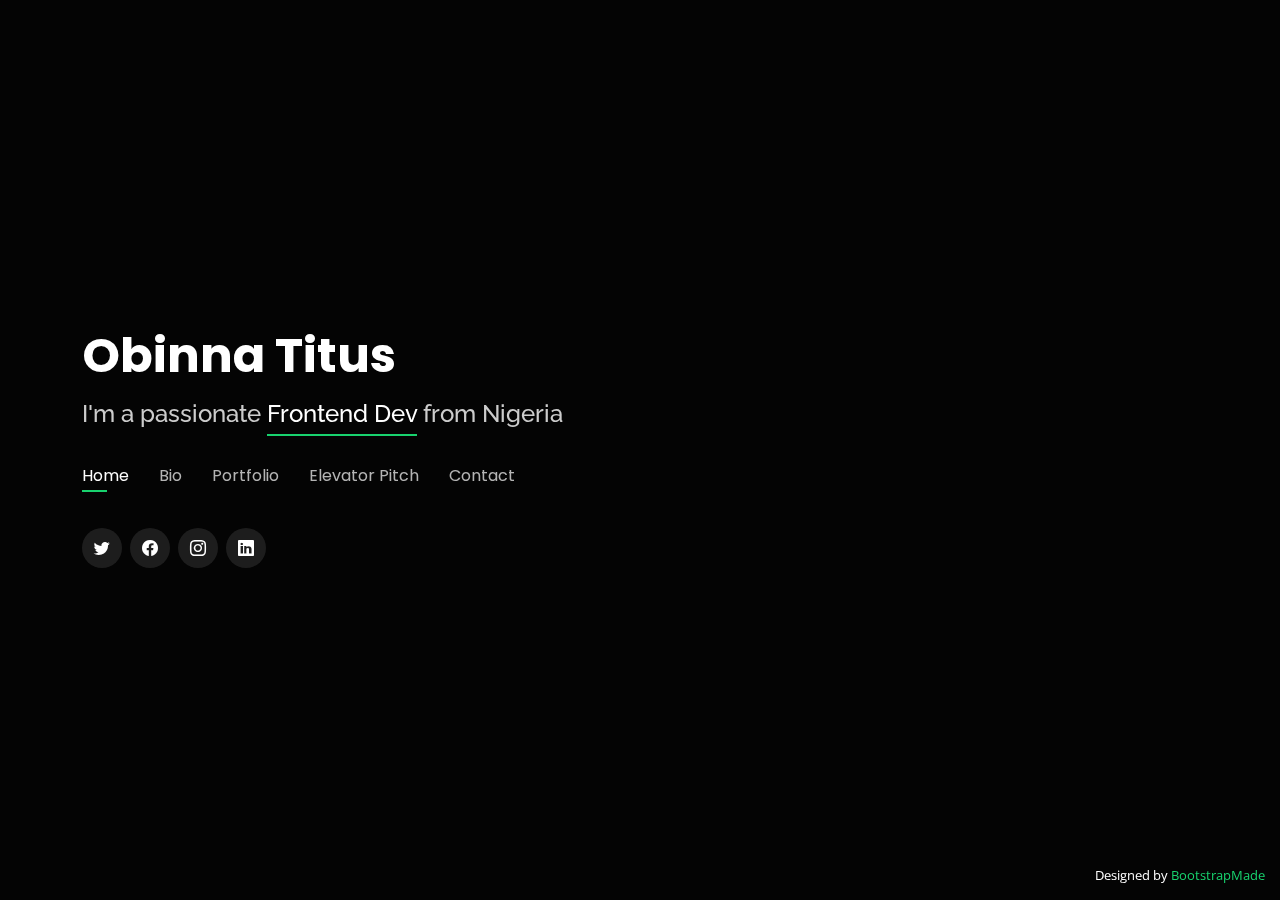
==== index.html @ 127240e7 "added files" ====
<!DOCTYPE html>
<html lang="en">

<head>
  <meta charset="utf-8">
  <meta content="width=device-width, initial-scale=1.0" name="viewport">

  <title>Personal Bootstrap Template</title>
  <meta content="" name="description">
  <meta content="" name="keywords">

  <!-- Favicons -->
  <link href="assets/img/favicon.png" rel="icon">
  <link href="assets/img/apple-touch-icon.png" rel="apple-touch-icon">

  <!-- Google Fonts -->
  <link href="https://fonts.googleapis.com/css?family=Open+Sans:300,300i,400,400i,600,600i,700,700i|Raleway:300,300i,400,400i,500,500i,600,600i,700,700i|Poppins:300,300i,400,400i,500,500i,600,600i,700,700i" rel="stylesheet">

  <!-- Vendor CSS Files -->
  <link href="assets/vendor/bootstrap/css/bootstrap.min.css" rel="stylesheet">
  <link href="assets/vendor/bootstrap-icons/bootstrap-icons.css" rel="stylesheet">
  <link href="assets/vendor/boxicons/css/boxicons.min.css" rel="stylesheet">
  <link href="assets/vendor/glightbox/css/glightbox.min.css" rel="stylesheet">
  <link href="assets/vendor/remixicon/remixicon.css" rel="stylesheet">
  <link href="assets/vendor/swiper/swiper-bundle.min.css" rel="stylesheet">

  <!-- Template Main CSS File -->
  <link href="assets/css/style.css" rel="stylesheet">

  <!-- =======================================================
  * Template Name: Personal
  * Updated: Jul 27 2023 with Bootstrap v5.3.1
  * Template URL: https://bootstrapmade.com/personal-free-resume-bootstrap-template/
  * Author: BootstrapMade.com
  * License: https://bootstrapmade.com/license/
  ======================================================== -->
</head>

<body>

  <!-- ======= Header ======= -->
  <header id="header">
    <div class="container">

      <h1><a href="index.html">Obinna Titus</a></h1>
      <!-- Uncomment below if you prefer to use an image logo -->
      <!-- <a href="index.html" class="mr-auto"><img src="assets/img/logo.png" alt="" class="img-fluid"></a> -->
      <h2>I'm a passionate <span>Frontend Dev</span> from Nigeria</h2>

      <nav id="navbar" class="navbar">
        <ul>
          <li><a class="nav-link active" href="#header">Home</a></li>
          <li><a class="nav-link" href="#about">Bio</a></li>
          <li><a class="nav-link" href="#portfolio">Portfolio</a></li>
          <li><a class="nav-link" href="#pitch">Elevator Pitch</a></li>
          <li><a class="nav-link" href="#contact">Contact</a></li>
        </ul>
        <i class="bi bi-list mobile-nav-toggle"></i>
      </nav><!-- .navbar -->

      <div class="social-links">
        <a href="#" class="twitter"><i class="bi bi-twitter"></i></a>
        <a href="#" class="facebook"><i class="bi bi-facebook"></i></a>
        <a href="#" class="instagram"><i class="bi bi-instagram"></i></a>
        <a href="#" class="linkedin"><i class="bi bi-linkedin"></i></a>
      </div>

    </div>
  </header><!-- End Header -->

  <!-- ======= About Section ======= -->
  <section id="about" class="about">

    <!-- ======= About Me ======= -->
    <div class="about-me container">

      <div class="section-title">
        <h2>About</h2>
        <p>Learn more about me</p>
      </div>

      <div class="row">
        <div class="col-lg-4" data-aos="fade-right">
          <img src="assets/img/me.jpg" class="img-fluid" alt="">
        </div>
        <div class="col-lg-8 pt-4 pt-lg-0 content" data-aos="fade-left">
          <h3>Frontend Developer &amp; Graphic Designer</h3>
          <p class="fst-italic">
            Lorem ipsum dolor sit amet, consectetur adipiscing elit, sed do eiusmod tempor incididunt ut labore et dolore
            magna aliqua.
          </p>
          <div class="row">
            <div class="col-lg-6">
              <ul>
                <li><i class="bi bi-chevron-right"></i> <strong>Birthday:</strong> <span>25 March 1989</span></li>
                <li><i class="bi bi-chevron-right"></i> <strong>Website:</strong> <span>www.obinnatitus.com</span></li>
                <li><i class="bi bi-chevron-right"></i> <strong>Phone:</strong> <span>2347030616144</span></li>
                <li><i class="bi bi-chevron-right"></i> <strong>City:</strong> <span>Lagos, Nigeria</span></li>
              </ul>
            </div>
            <div class="col-lg-6">
              <ul>
                <li><i class="bi bi-chevron-right"></i> <strong>Age:</strong> <span>34</span></li>
                <li><i class="bi bi-chevron-right"></i> <strong>Degree:</strong> <span>BSC</span></li>
                <li><i class="bi bi-chevron-right"></i> <strong>Email Address:</strong> <span>titusmbanu@gmail.com</span></li>
                <li><i class="bi bi-chevron-right"></i> <strong>Freelance:</strong> <span>Available</span></li>
              </ul>
            </div>
          </div>
          <p>
            Titus Obinna Mbanu by name is a Sales executive at Obimiz general global concept and
            Frontend instructor. He is knowledgable in graphics designing and digital marketing. He
            currently runs a company “Obimiz General Global Concept”.
            His goals and aspirations are to become a Tech expert and a successful techpreneur who will
            develop a tech product that will solve a real life problem.
            His most impressive and relevant achievements are BSC in Communication Technology,
            Knowledge in frontend dev and Publication of a magazine titled the “Beacon”
          </p>
        </div>
      </div>

    </div><!-- End About Me -->

   
      

    <!-- ======= Counts ======= -->
    <!-- End Counts -->

    <!-- ======= Skills  ======= -->
    <div class="skills container">

      <div class="section-title">
        <h2>Skills</h2>
      </div>

      <div class="row skills-content">

        <div class="col-lg-6">

          <div class="progress">
            <span class="skill">HTML <i class="val">80%</i></span>
            <div class="progress-bar-wrap">
              <div class="progress-bar" role="progressbar" aria-valuenow="100" aria-valuemin="0" aria-valuemax="100"></div>
            </div>
          </div>

          <div class="progress">
            <span class="skill">CSS <i class="val">60%</i></span>
            <div class="progress-bar-wrap">
              <div class="progress-bar" role="progressbar" aria-valuenow="90" aria-valuemin="0" aria-valuemax="100"></div>
            </div>
          </div>

          <div class="progress">
            <span class="skill">JavaScript <i class="val">40%</i></span>
            <div class="progress-bar-wrap">
              <div class="progress-bar" role="progressbar" aria-valuenow="75" aria-valuemin="0" aria-valuemax="100"></div>
            </div>
          </div>

        </div>

        <div class="col-lg-6">

          <div class="progress">
            <span class="skill">GRAPHICS <i class="val">80%</i></span>
            <div class="progress-bar-wrap">
              <div class="progress-bar" role="progressbar" aria-valuenow="80" aria-valuemin="0" aria-valuemax="100"></div>
            </div>
          </div>

          <div class="progress">
            <span class="skill">WordPress <i class="val">70%</i></span>
            <div class="progress-bar-wrap">
              <div class="progress-bar" role="progressbar" aria-valuenow="90" aria-valuemin="0" aria-valuemax="100"></div>
            </div>
          </div>

          <div class="progress">
            <span class="skill">SOCIAL MEDIA MARKETING <i class="val">75%</i></span>
            <div class="progress-bar-wrap">
              <div class="progress-bar" role="progressbar" aria-valuenow="55" aria-valuemin="0" aria-valuemax="100"></div>
            </div>
          </div>

        </div>

      </div>

    </div><!-- End Skills -->

    <!-- ======= Interests ======= -->
    
    </div><!-- End Interests -->

  
      

  </section><!-- End About Section -->

  <!-- ======= Resume Section ======= -->
 
  </section><!-- End Resume Section -->

  <!-- ======= Services Section ======= -->
  <section id="services" class="services">
    <div class="container">

      <div class="section-title">
        <h2>Services</h2>
        <p>My Services</p>
      </div>

      <div class="row">
        <div class="col-lg-4 col-md-6 d-flex align-items-stretch">
          <div class="icon-box">
            <div class="icon"><i class="bx bxl-dribbble"></i></div>
            <h4><a href="">Lorem Ipsum</a></h4>
            <p>Voluptatum deleniti atque corrupti quos dolores et quas molestias excepturi</p>
          </div>
        </div>

        <div class="col-lg-4 col-md-6 d-flex align-items-stretch mt-4 mt-md-0">
          <div class="icon-box">
            <div class="icon"><i class="bx bx-file"></i></div>
            <h4><a href="">Sed ut perspiciatis</a></h4>
            <p>Duis aute irure dolor in reprehenderit in voluptate velit esse cillum dolore</p>
          </div>
        </div>

        <div class="col-lg-4 col-md-6 d-flex align-items-stretch mt-4 mt-lg-0">
          <div class="icon-box">
            <div class="icon"><i class="bx bx-tachometer"></i></div>
            <h4><a href="">Magni Dolores</a></h4>
            <p>Excepteur sint occaecat cupidatat non proident, sunt in culpa qui officia</p>
          </div>
        </div>

        <div class="col-lg-4 col-md-6 d-flex align-items-stretch mt-4">
          <div class="icon-box">
            <div class="icon"><i class="bx bx-world"></i></div>
            <h4><a href="">Nemo Enim</a></h4>
            <p>At vero eos et accusamus et iusto odio dignissimos ducimus qui blanditiis</p>
          </div>
        </div>

        <div class="col-lg-4 col-md-6 d-flex align-items-stretch mt-4">
          <div class="icon-box">
            <div class="icon"><i class="bx bx-slideshow"></i></div>
            <h4><a href="">Dele cardo</a></h4>
            <p>Quis consequatur saepe eligendi voluptatem consequatur dolor consequuntur</p>
          </div>
        </div>

        <div class="col-lg-4 col-md-6 d-flex align-items-stretch mt-4">
          <div class="icon-box">
            <div class="icon"><i class="bx bx-arch"></i></div>
            <h4><a href="">Divera don</a></h4>
            <p>Modi nostrum vel laborum. Porro fugit error sit minus sapiente sit aspernatur</p>
          </div>
        </div>

      </div>

    </div>
  </section><!-- End Services Section -->

  <!-- ======= Portfolio Section ======= -->
  <section id="portfolio" class="portfolio">
    <div class="container">

      <div class="section-title">
        <h2>Portfolio</h2>
        <p>My Works</p>
      </div>

      <div class="row">
        <div class="col-lg-12 d-flex justify-content-center">
          <ul id="portfolio-flters">
            <li data-filter="*" class="filter-active">All</li>
            <li data-filter=".filter-app">Deck</li>
            <li data-filter=".filter-web">Web</li>
          </ul>
        </div>
      </div>

      <div class="row portfolio-container">

        <div class="col-lg-4 col-md-6 portfolio-item filter-app">
          <div class="portfolio-wrap">
            <img src="Team front deck.png" class="img-fluid" alt="">
            <div class="portfolio-info">
              <h4>Project-1</h4>
              <p>Slide Deck</p>
              <div class="portfolio-links">
                <a href="Team front deck.png" data-gallery="portfolioGallery" class="portfolio-lightbox" title="Slide Deck"><i class="bx bx-plus"></i></a>
                <a href="portfolio-details.html" data-gallery="portfolioDetailsGallery" data-glightbox="type: external" class="portfolio-details-lightbox" title="Portfolio Details"><i class="bx bx-link"></i></a>
              </div>
            </div>
          </div>
        </div>

        <div class="col-lg-4 col-md-6 portfolio-item filter-app">
          <div class="portfolio-wrap">
            <img src="video cover.png" class="img-fluid" alt="">
            <div class="portfolio-info">
              <h4>Project-2</h4>
              <p>Video Deck</p>
              <div class="portfolio-links">
                <a href="assets/img/portfolio/portfolio-2.jpg" data-gallery="portfolioGallery" class="portfolio-lightbox" title="Video Deck"><i class="bx bx-plus"></i></a>
                <a href="portfolio-detail2.html" data-gallery="portfolioDetailsGallery" data-glightbox="type: external" class="portfolio-details-lightbox" title="Portfolio Details"><i class="bx bx-link"></i></a>
              </div>
            </div>
          </div>
        </div>
        
        <div class="col-lg-4 col-md-6 portfolio-item filter-web">
          <div class="portfolio-wrap">
            <img src="Education change1.png" class="img-fluid" alt="">
            <div class="portfolio-info">
              <h4>Web project</h4>
              <p>Education Change</p>
              <div class="portfolio-links">
                <a href="Education change1.png" data-gallery="portfolioGallery" class="portfolio-lightbox" title="Video Deck"><i class="bx bx-plus"></i></a>
                <a href="portfolio-details3.html" data-gallery="portfolioDetailsGallery" data-glightbox="type: external" class="portfolio-details-lightbox" title="Portfolio Details"><i class="bx bx-link"></i></a>
              </div>
            </div>
          </div>
        </div>
       

      </div>

    </div>
  </section><!-- End Portfolio Section -->

   <!-- ======= Elevator Pitch ======= -->
   <section id="pitch" class="about">

    <!-- ======= About Me ======= -->
    <div class="about-me container">

      <div class="section-title">
        <h2>Evevator Pitch</h2>
        <p>My elevator pitch will be live by next week.</p>
      </div>
      </div>
      </section>


  
  <!-- ======= Contact Section ======= -->
  <section id="contact" class="contact">
    <div class="container">

      <div class="section-title">
        <h2>Contact</h2>
        <p>Contact Me</p>
      </div>

      <div class="row mt-2">

        <div class="col-md-6 d-flex align-items-stretch">
          <div class="info-box">
            <i class="bx bx-map"></i>
            <h3>My Address</h3>
            <p>15 Aina road, off Ire-akari estate road, Isolo Lagos, Nigeria.</p>
          </div>
        </div>

        <div class="col-md-6 mt-4 mt-md-0 d-flex align-items-stretch">
          <div class="info-box">
            <i class="bx bx-share-alt"></i>
            <h3>Social Profiles</h3>
            <div class="social-links">
              <a href="https://twitter.com/obinnambanu?t=fg6BfKFCIBxerPtfQWf-cg&s=09" class="twitter"><i class="bi bi-twitter"></i></a>
              <a href="https://www.facebook.com/mbanu.obinna" class="facebook"><i class="bi bi-facebook"></i></a>
              <a href="https://twitter.com/obinnambanu?t=fg6BfKFCIBxerPtfQWf-cg&s=09" class="instagram"><i class="bi bi-instagram"></i></a>
              <a href="https://www.linkedin.com/in/obinna-titus-507b2054" class="linkedin"><i class="bi bi-linkedin"></i></a>
            </div>
          </div>
        </div>

        <div class="col-md-6 mt-4 d-flex align-items-stretch">
          <div class="info-box">
            <i class="bx bx-envelope"></i>
            <h3>Email Me</h3>
            <p>titusmbanu@gmail.com</p>
          </div>
        </div>
        <div class="col-md-6 mt-4 d-flex align-items-stretch">
          <div class="info-box">
            <i class="bx bx-phone-call"></i>
            <h3>Call Me</h3>
            <p>2347030616144</p>
          </div>
        </div>
      </div>

      <form action="forms/contact.php" method="post" role="form" class="php-email-form mt-4">
        <div class="row">
          <div class="col-md-6 form-group">
            <input type="text" name="name" class="form-control" id="name" placeholder="Your Name" required>
          </div>
          <div class="col-md-6 form-group mt-3 mt-md-0">
            <input type="email" class="form-control" name="email" id="email" placeholder="Your Email" required>
          </div>
        </div>
        <div class="form-group mt-3">
          <input type="text" class="form-control" name="subject" id="subject" placeholder="Subject" required>
        </div>
        <div class="form-group mt-3">
          <textarea class="form-control" name="message" rows="5" placeholder="Message" required></textarea>
        </div>
        <div class="my-3">
          <div class="loading">Loading</div>
          <div class="error-message"></div>
          <div class="sent-message">Your message has been sent. Thank you!</div>
        </div>
        <div class="text-center"><button type="submit">Send Message</button></div>
      </form>

    </div>
  </section><!-- End Contact Section -->

  <div class="credits">
    <!-- All the links in the footer should remain intact. -->
    <!-- You can delete the links only if you purchased the pro version. -->
    <!-- Licensing information: https://bootstrapmade.com/license/ -->
    <!-- Purchase the pro version with working PHP/AJAX contact form: https://bootstrapmade.com/personal-free-resume-bootstrap-template/ -->
    Designed by <a href="https://bootstrapmade.com/">BootstrapMade</a>
  </div>

  <!-- Vendor JS Files -->
  <script src="assets/vendor/purecounter/purecounter_vanilla.js"></script>
  <script src="assets/vendor/bootstrap/js/bootstrap.bundle.min.js"></script>
  <script src="assets/vendor/glightbox/js/glightbox.min.js"></script>
  <script src="assets/vendor/isotope-layout/isotope.pkgd.min.js"></script>
  <script src="assets/vendor/swiper/swiper-bundle.min.js"></script>
  <script src="assets/vendor/waypoints/noframework.waypoints.js"></script>
  <script src="assets/vendor/php-email-form/validate.js"></script>

  <!-- Template Main JS File -->
  <script src="assets/js/main.js"></script>

</body>

</html>
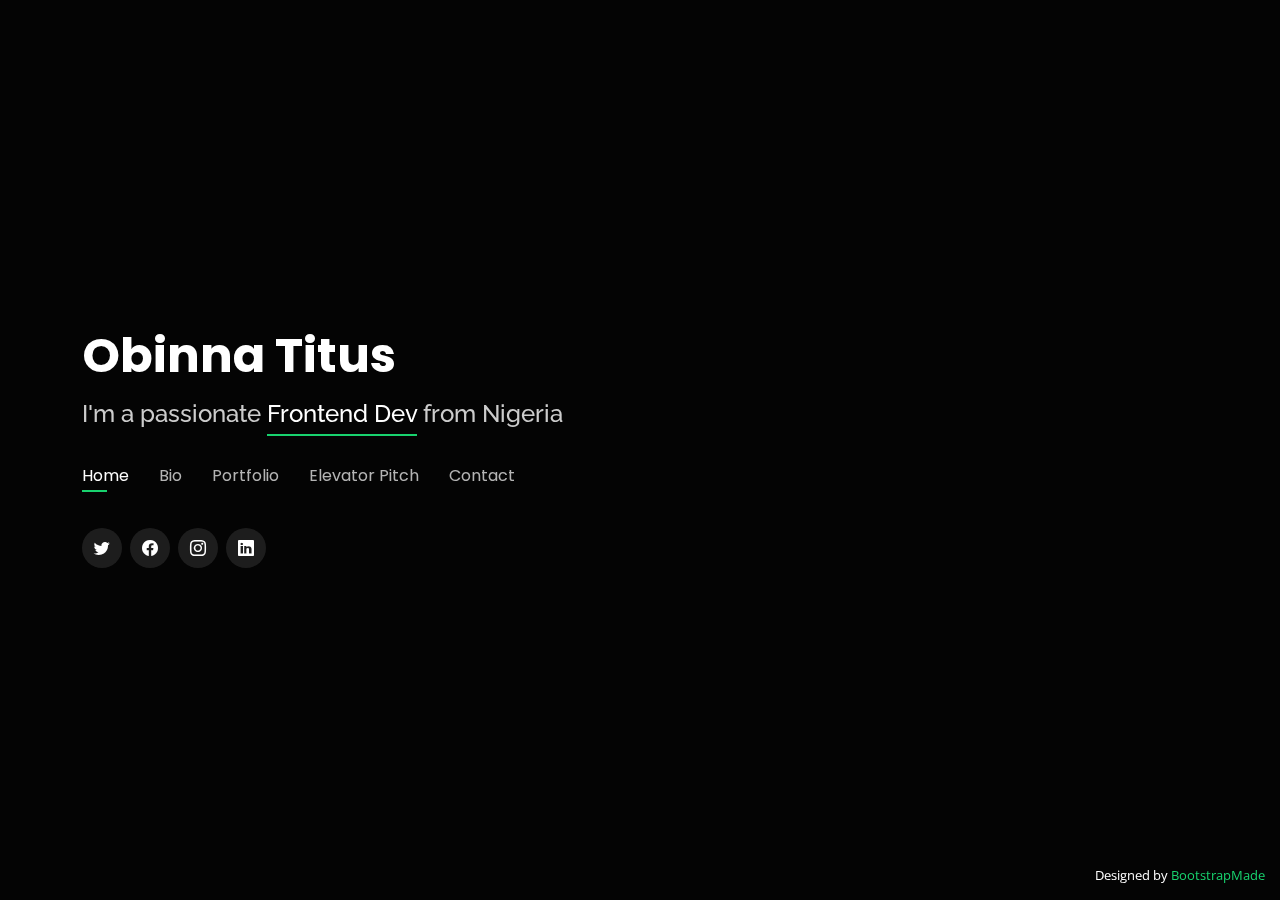
==== commit 1f7a6fb9: "edited files" ====
--- a/index.html
+++ b/index.html
@@ -85,10 +85,6 @@
         </div>
         <div class="col-lg-8 pt-4 pt-lg-0 content" data-aos="fade-left">
           <h3>Frontend Developer &amp; Graphic Designer</h3>
-          <p class="fst-italic">
-            Lorem ipsum dolor sit amet, consectetur adipiscing elit, sed do eiusmod tempor incididunt ut labore et dolore
-            magna aliqua.
-          </p>
           <div class="row">
             <div class="col-lg-6">
               <ul>
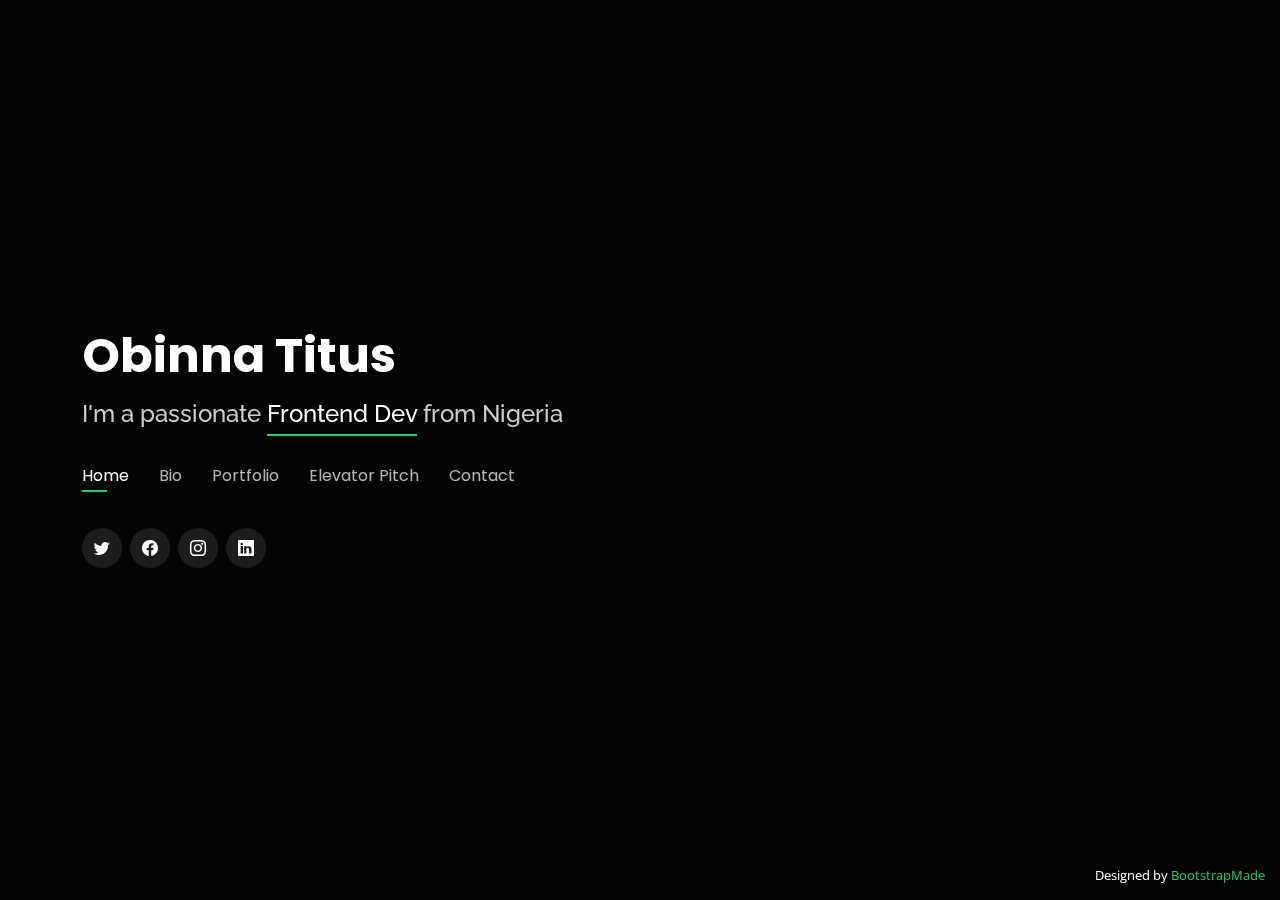
==== commit 8fe457f9: "edited files" ====
--- a/index.html
+++ b/index.html
@@ -2,6 +2,7 @@
 <html lang="en">
 
 <head>
+
   <meta charset="utf-8">
   <meta content="width=device-width, initial-scale=1.0" name="viewport">
 
@@ -340,6 +341,9 @@
       <div class="section-title">
         <h2>Evevator Pitch</h2>
         <p>My elevator pitch will be live by next week.</p>
+        <iframe width="600" height="600" src="https://www.youtube.com/embed/ALuyXLf888Y" 
+        title="YouTube video player" frameborder="0" allow="accelerometer; autoplay; clipboard-write; 
+        encrypted-media; gyroscope; picture-in-picture; web-share" allowfullscreen></iframe>
       </div>
       </div>
       </section>
